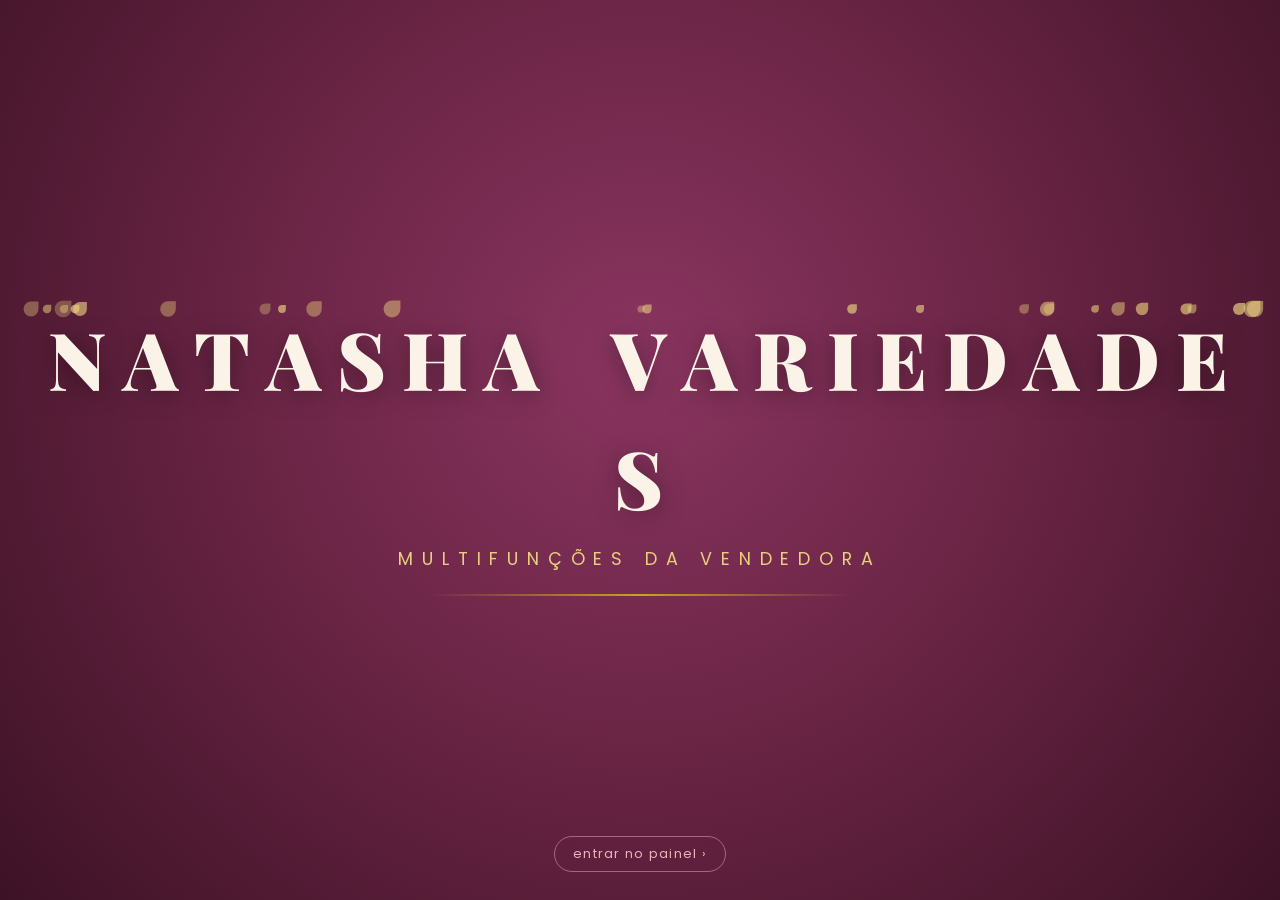
==== natasha-variedades.html @ 86f6860a "Add files via upload" ====
<!DOCTYPE html>
<html lang="pt-BR">
<head>
<meta charset="UTF-8">
<meta name="viewport" content="width=device-width, initial-scale=1.0">
<title>Natasha Variedades — Painel de Gestão</title>
<link rel="preconnect" href="https://fonts.googleapis.com">
<link href="https://fonts.googleapis.com/css2?family=Playfair+Display:ital,wght@0,500;0,700;0,900;1,600&family=Poppins:wght@300;400;500;600;700&display=swap" rel="stylesheet">
<style>
  :root{
    --wine:#6b2545;
    --wine-dark:#3d1226;
    --wine-light:#8a3560;
    --gold:#c9a227;
    --gold-light:#e8cf7d;
    --rose:#e8b4bc;
    --cream:#fbf3e7;
    --paper:#fffaf3;
    --text:#2b1620;
    --muted:#8a6b74;
    --success:#3f7d5c;
    --success-bg:#e4f2ea;
    --danger:#b23a48;
    --danger-bg:#fbe6e8;
    --radius:14px;
  }
  *{box-sizing:border-box;}
  html,body{margin:0;padding:0;}
  body{
    font-family:'Poppins',sans-serif;
    background:
      radial-gradient(circle at 15% 0%, rgba(201,162,39,0.08), transparent 40%),
      radial-gradient(circle at 100% 20%, rgba(107,37,69,0.06), transparent 45%),
      var(--cream);
    color:var(--text);
    min-height:100vh;
  }
  h1,h2,h3{font-family:'Playfair Display',serif;margin:0;}
  button{font-family:'Poppins',sans-serif;cursor:pointer;border:none;}
  input,select,textarea{font-family:'Poppins',sans-serif;}
  .hidden{display:none !important;}

  /* ---------- INTRO ---------- */
  #intro{
    position:fixed;inset:0;z-index:999;
    background:radial-gradient(circle at 50% 40%, var(--wine-light) 0%, var(--wine) 45%, var(--wine-dark) 100%);
    display:flex;align-items:center;justify-content:center;flex-direction:column;
    overflow:hidden;
  }
  #intro .petal{
    position:absolute;width:10px;height:10px;border-radius:50% 0 50% 50%;
    background:var(--gold-light);opacity:0.55;
    animation:fall linear infinite;
  }
  @keyframes fall{
    0%{transform:translateY(-10vh) rotate(0deg);opacity:0;}
    10%{opacity:.6;}
    100%{transform:translateY(110vh) rotate(300deg);opacity:0;}
  }
  .intro-title{
    display:flex;flex-wrap:wrap;justify-content:center;gap:.15em;
    font-family:'Playfair Display',serif;font-weight:900;
    font-size:clamp(2.2rem,7vw,5rem);color:var(--cream);
    letter-spacing:.05em;text-align:center;padding:0 1rem;
  }
  .intro-title span{
    display:inline-block;opacity:0;transform:translateY(30px) scale(.85);
    animation:letterIn .7s cubic-bezier(.2,.8,.2,1) forwards;
    text-shadow:0 4px 24px rgba(0,0,0,.35);
  }
  @keyframes letterIn{to{opacity:1;transform:translateY(0) scale(1);}}
  .intro-sub{
    font-size:clamp(.85rem,2vw,1.1rem);letter-spacing:.5em;color:var(--gold-light);
    margin-top:1rem;text-transform:uppercase;opacity:0;
    animation:fadeUp 1s ease forwards;animation-delay:1.6s;
  }
  @keyframes fadeUp{from{opacity:0;transform:translateY(10px);}to{opacity:1;transform:translateY(0);}}
  .intro-line{
    width:0;height:2px;background:linear-gradient(90deg,transparent,var(--gold),transparent);
    margin-top:1.4rem;animation:lineGrow 1.2s ease forwards;animation-delay:1.9s;
  }
  @keyframes lineGrow{to{width:min(70vw,420px);}}
  #intro.fade-out{animation:fadeOutIntro .8s ease forwards;}
  @keyframes fadeOutIntro{to{opacity:0;visibility:hidden;}}
  #intro-skip{
    position:absolute;bottom:28px;background:transparent;color:var(--rose);
    border:1px solid rgba(232,180,188,.5);padding:8px 18px;border-radius:30px;
    font-size:.8rem;letter-spacing:.1em;opacity:0;animation:fadeUp .6s ease forwards;animation-delay:2.4s;
  }
  #intro-skip:hover{background:rgba(255,255,255,.08);}

  /* ---------- APP SHELL ---------- */
  #app{opacity:0;transition:opacity .5s ease;}
  #app.show{opacity:1;}

  header.topbar{
    background:linear-gradient(120deg,var(--wine-dark),var(--wine));
    color:var(--cream);padding:18px 28px;display:flex;align-items:center;justify-content:space-between;
    flex-wrap:wrap;gap:12px;position:sticky;top:0;z-index:50;box-shadow:0 4px 18px rgba(61,18,38,.25);
  }
  .brand{font-family:'Playfair Display',serif;font-weight:700;font-size:1.35rem;letter-spacing:.04em;}
  .brand span{color:var(--gold-light);font-weight:900;}
  nav.tabs{display:flex;gap:8px;background:rgba(0,0,0,.15);padding:5px;border-radius:30px;}
  nav.tabs button{
    background:transparent;color:var(--rose);padding:8px 18px;border-radius:24px;
    font-size:.85rem;letter-spacing:.03em;transition:.25s;
  }
  nav.tabs button.active{background:var(--gold);color:var(--wine-dark);font-weight:600;}

  .banner{
    background:var(--danger-bg);color:var(--danger);border-bottom:1px solid #f0c2c7;
    padding:10px 28px;font-size:.85rem;display:flex;gap:10px;align-items:center;flex-wrap:wrap;
  }
  .banner b{font-weight:700;}
  .banner .tag{background:var(--danger);color:#fff;padding:2px 10px;border-radius:20px;font-size:.75rem;}

  main.view{display:none;padding:26px 28px 60px;max-width:1200px;margin:0 auto;}
  main.view.active{display:block;}

  .stats-row{display:grid;grid-template-columns:repeat(auto-fit,minmax(210px,1fr));gap:16px;margin-bottom:30px;}
  .stat-card{
    background:var(--paper);border-radius:var(--radius);padding:18px 20px;
    box-shadow:0 3px 14px rgba(107,37,69,.08);border:1px solid #f0e2ce;
    display:flex;flex-direction:column;justify-content:center;gap:6px;position:relative;
  }
  .stat-card.clickable{cursor:pointer;transition:.2s;}
  .stat-card.clickable:hover{transform:translateY(-2px);box-shadow:0 8px 22px rgba(107,37,69,.14);}
  .stat-card .label{font-size:.72rem;letter-spacing:.1em;text-transform:uppercase;color:var(--muted);}
  .stat-card .value{font-family:'Playfair Display',serif;font-size:1.6rem;font-weight:700;color:var(--wine);}
  .stat-card.action-card{align-items:center;justify-content:center;}
  .btn{
    background:var(--wine);color:#fff;padding:11px 20px;border-radius:30px;font-size:.85rem;
    font-weight:500;letter-spacing:.02em;transition:.2s;
  }
  .btn:hover{background:var(--wine-dark);}
  .btn.gold{background:var(--gold);color:var(--wine-dark);font-weight:600;}
  .btn.gold:hover{background:var(--gold-light);}
  .btn.outline{background:transparent;border:1px solid var(--wine);color:var(--wine);}
  .btn.outline:hover{background:var(--wine);color:#fff;}
  .btn.small{padding:6px 14px;font-size:.75rem;}
  .btn.danger{background:var(--danger);color:#fff;}
  .btn.danger:hover{background:#8f2933;}
  .btn.success{background:var(--success);color:#fff;}
  .btn:disabled{opacity:.45;cursor:not-allowed;}

  h2.section-title{font-size:1.3rem;color:var(--wine);margin:10px 0 16px;position:relative;padding-left:16px;}
  h2.section-title::before{content:"";position:absolute;left:0;top:4px;bottom:4px;width:4px;background:var(--gold);border-radius:4px;}

  .cat-grid{display:grid;grid-template-columns:repeat(auto-fill,minmax(160px,1fr));gap:16px;}
  .cat-card{
    background:var(--paper);border:1px solid #f0e2ce;border-radius:var(--radius);
    padding:22px 16px;text-align:center;cursor:pointer;transition:.2s;box-shadow:0 3px 10px rgba(107,37,69,.06);
  }
  .cat-card:hover{transform:translateY(-3px);box-shadow:0 10px 22px rgba(107,37,69,.15);border-color:var(--gold);}
  .cat-card .icon{font-size:2rem;margin-bottom:8px;}
  .cat-card .name{font-weight:600;color:var(--wine);}
  .cat-card .count{font-size:.75rem;color:var(--muted);margin-top:4px;}

  /* ---------- MODAL ---------- */
  .modal-overlay{
    position:fixed;inset:0;background:rgba(43,22,32,.55);backdrop-filter:blur(2px);
    display:flex;align-items:flex-start;justify-content:center;z-index:200;padding:40px 16px;overflow-y:auto;
  }
  .modal{
    background:var(--paper);border-radius:18px;width:100%;max-width:640px;
    box-shadow:0 20px 60px rgba(0,0,0,.3);animation:modalIn .25s ease;overflow:hidden;
  }
  @keyframes modalIn{from{opacity:0;transform:translateY(14px) scale(.98);}to{opacity:1;transform:translateY(0) scale(1);}}
  .modal-header{
    background:linear-gradient(120deg,var(--wine-dark),var(--wine));color:#fff;
    padding:16px 22px;display:flex;justify-content:space-between;align-items:center;
  }
  .modal-header h3{font-size:1.15rem;}
  .modal-header button{background:transparent;color:var(--rose);font-size:1.4rem;line-height:1;}
  .modal-body{padding:20px 22px;max-height:65vh;overflow-y:auto;}
  .modal-footer{padding:14px 22px;border-top:1px solid #f0e2ce;display:flex;justify-content:flex-end;gap:10px;flex-wrap:wrap;}

  .field{margin-bottom:14px;}
  .field label{display:block;font-size:.75rem;letter-spacing:.05em;text-transform:uppercase;color:var(--muted);margin-bottom:5px;}
  .field input,.field select,.field textarea{
    width:100%;padding:10px 12px;border:1px solid #e5d3bd;border-radius:9px;font-size:.9rem;background:#fff;color:var(--text);
  }
  .field input:focus,.field select:focus,.field textarea:focus{outline:2px solid var(--gold);border-color:var(--gold);}
  .field-row{display:grid;grid-template-columns:1fr 1fr;gap:12px;}

  .list-row{
    display:flex;justify-content:space-between;align-items:center;gap:10px;
    padding:12px 14px;border:1px solid #f0e2ce;border-radius:10px;margin-bottom:10px;background:#fff;
  }
  .list-row .info b{color:var(--wine);}
  .list-row .info .sub{font-size:.78rem;color:var(--muted);}
  .row-actions{display:flex;gap:6px;flex-shrink:0;}

  .empty-msg{color:var(--muted);font-size:.88rem;padding:18px 4px;text-align:center;font-style:italic;}

  .badge{display:inline-block;padding:2px 10px;border-radius:20px;font-size:.7rem;font-weight:600;letter-spacing:.03em;}
  .badge.due{background:var(--danger-bg);color:var(--danger);}
  .badge.ok{background:var(--success-bg);color:var(--success);}
  .badge.gold{background:#fbeec1;color:#8a6b16;}

  .toggle-group{display:flex;gap:8px;}
  .toggle-group button{
    flex:1;padding:10px;border-radius:9px;border:1px solid #e5d3bd;background:#fff;color:var(--muted);font-size:.85rem;
  }
  .toggle-group button.active{background:var(--wine);border-color:var(--wine);color:#fff;font-weight:600;}

  .breadcrumb{font-size:.78rem;color:var(--muted);margin-bottom:12px;}
  .breadcrumb b{color:var(--wine);}

  .cart-box{background:#fbf3e7;border:1px dashed var(--gold);border-radius:12px;padding:14px;margin-top:16px;}
  .cart-item{display:flex;justify-content:space-between;align-items:center;font-size:.85rem;padding:6px 0;border-bottom:1px solid #ecd9bc;}
  .cart-item:last-child{border-bottom:none;}
  .cart-total{display:flex;justify-content:space-between;font-weight:700;color:var(--wine);margin-top:8px;padding-top:8px;border-top:1px solid var(--gold);}

  .toast{
    position:fixed;bottom:24px;left:50%;transform:translateX(-50%) translateY(20px);
    background:var(--wine-dark);color:#fff;padding:12px 22px;border-radius:30px;font-size:.85rem;
    box-shadow:0 8px 24px rgba(0,0,0,.25);opacity:0;transition:.3s;z-index:400;pointer-events:none;
  }
  .toast.show{opacity:1;transform:translateX(-50%) translateY(0);}

  .analise-card{background:#fff;border:1px solid #f0e2ce;border-radius:12px;padding:14px 16px;margin-bottom:12px;}
  .analise-card .top{display:flex;justify-content:space-between;gap:10px;flex-wrap:wrap;align-items:center;}
  .analise-card .details{font-size:.8rem;color:var(--muted);margin-top:6px;line-height:1.6;}
  .analise-card select.status-select{width:auto;padding:6px 10px;font-size:.78rem;}

  @media(max-width:640px){
    header.topbar{padding:14px 16px;}
    main.view{padding:18px 14px 50px;}
    .field-row{grid-template-columns:1fr;}
  }
</style>
</head>
<body>

<!-- ================= INTRO ================= -->
<div id="intro">
  <div id="petals"></div>
  <div class="intro-title" id="intro-title"></div>
  <div class="intro-sub">Multifunções da Vendedora</div>
  <div class="intro-line"></div>
  <button id="intro-skip" onclick="skipIntro()">entrar no painel ›</button>
</div>

<!-- ================= APP ================= -->
<div id="app">
  <header class="topbar">
    <div class="brand">NATASHA <span>VARIEDADES</span></div>
    <nav class="tabs">
      <button class="tab active" data-view="loja" onclick="switchView('loja')">Loja</button>
      <button class="tab" data-view="analise" onclick="switchView('analise')">Análise MacTech</button>
    </nav>
  </header>

  <div id="banner-overdue" class="banner hidden"></div>

  <!-- ---------- VIEW LOJA ---------- -->
  <main id="view-loja" class="view active">
    <section class="stats-row">
      <div class="stat-card clickable" onclick="openHistoricoVendas()">
        <span class="label">Saldo em caixa</span>
        <span class="value" id="saldo-value">R$ 0,00</span>
        <button class="btn small gold" style="align-self:flex-start;margin-top:4px;" onclick="event.stopPropagation();openRetirada()">Retirar</button>
      </div>
      <div class="stat-card clickable" onclick="openReceberModal()">
        <span class="label">Valor a receber (a prazo)</span>
        <span class="value" id="receber-value">R$ 0,00</span>
      </div>
      <div class="stat-card action-card">
        <button class="btn gold" onclick="openNovaVenda()">＋ Nova Venda</button>
      </div>
      <div class="stat-card action-card">
        <button class="btn outline" onclick="openClientsWallet()">🗂 Carteira de Clientes</button>
      </div>
    </section>

    <h2 class="section-title">Mercadorias por categoria</h2>
    <div class="cat-grid" id="cat-grid"></div>
  </main>

  <!-- ---------- VIEW ANALISE ---------- -->
  <main id="view-analise" class="view">
    <section class="stats-row">
      <div class="stat-card clickable" onclick="openComissaoHistorico()">
        <span class="label">Comissão MacTech</span>
        <span class="value" id="comissao-value">R$ 0,00</span>
      </div>
      <div class="stat-card action-card">
        <button class="btn gold" onclick="openAnaliseForm()">＋ Cadastrar Cliente p/ Análise</button>
      </div>
      <div class="stat-card action-card">
        <button class="btn outline" onclick="retirarComissao()">Retirar Comissão</button>
      </div>
    </section>

    <h2 class="section-title">Em análise</h2>
    <div id="lista-analise"></div>

    <h2 class="section-title">Aprovados</h2>
    <div id="lista-aprovados"></div>

    <h2 class="section-title">Reprovados</h2>
    <div id="lista-reprovados"></div>
  </main>
</div>

<!-- ================= MODAL ================= -->
<div class="modal-overlay hidden" id="modal-overlay">
  <div class="modal">
    <div class="modal-header">
      <h3 id="modal-title">Título</h3>
      <button onclick="closeModal()">&times;</button>
    </div>
    <div class="modal-body" id="modal-body"></div>
    <div class="modal-footer" id="modal-footer"></div>
  </div>
</div>

<div class="toast" id="toast"></div>

<script>
/* =========================================================
   NATASHA VARIEDADES — painel de gestão (arquivo único)
   Persistência: window.storage (com fallback em memória)
   ========================================================= */

const CATEGORIES = [
  {key:'lingerie', label:'Lingerie', icon:'🎀'},
  {key:'roupas', label:'Roupas', icon:'👗'},
  {key:'biscoito', label:'Biscoitos', icon:'🍪'},
  {key:'doce', label:'Doces', icon:'🍬'},
  {key:'perfumes', label:'Perfumes', icon:'🌸'},
  {key:'maquiagens', label:'Maquiagens', icon:'💄'},
  {key:'variedade', label:'Variedades', icon:'🛍️'}
];

let state = {
  products: {lingerie:[],roupas:[],biscoito:[],doce:[],perfumes:[],maquiagens:[],variedade:[]},
  clients: [],
  sales: [],
  saldo: 0,
  analiseClients: [],
  comissao: {total:0, history:[]}
};

let storageOK = true;

function uid(){ return 'id'+Date.now().toString(36)+Math.random().toString(36).slice(2,8); }
function esc(s){ return (s===undefined||s===null?'':String(s)).replace(/&/g,'&amp;').replace(/"/g,'&quot;').replace(/'/g,'&#39;').replace(/</g,'&lt;').replace(/>/g,'&gt;'); }
function fmtMoney(n){ return (Number(n)||0).toLocaleString('pt-BR',{style:'currency',currency:'BRL'}); }
function fmtDate(d){ if(!d) return '—'; const dt = new Date(d+'T00:00:00'); if(isNaN(dt)) { const dt2=new Date(d); return isNaN(dt2)?'—':dt2.toLocaleDateString('pt-BR'); } return dt.toLocaleDateString('pt-BR'); }
function todayISO(){ return new Date().toISOString().slice(0,10); }
function daysBetween(a,b){ return Math.floor((b-a)/86400000); }

function showToast(msg){
  const t = document.getElementById('toast');
  t.textContent = msg;
  t.classList.add('show');
  setTimeout(()=>t.classList.remove('show'), 2400);
}

/* ---------- storage ---------- */
async function loadState(){
  const keys = ['products','clients','sales','saldo','analiseClients','comissao'];
  for(const k of keys){
    try{
      const r = await window.storage.get(k, false);
      if(r && r.value !== undefined){
        state[k] = JSON.parse(r.value);
      }
    }catch(e){ /* chave ainda não existe ou storage indisponível — mantém padrão */ }
  }
}
async function persist(key){
  try{
    const r = await window.storage.set(key, JSON.stringify(state[key]), false);
    if(!r) storageOK = false;
  }catch(e){
    storageOK = false;
  }
}

/* ---------- modal helpers ---------- */
function openModal(title, bodyHtml, footerHtml){
  document.getElementById('modal-title').textContent = title;
  document.getElementById('modal-body').innerHTML = bodyHtml;
  document.getElementById('modal-footer').innerHTML = footerHtml || '';
  document.getElementById('modal-overlay').classList.remove('hidden');
}
function closeModal(){
  document.getElementById('modal-overlay').classList.add('hidden');
}
document.getElementById('modal-overlay').addEventListener('click', e=>{
  if(e.target.id === 'modal-overlay') closeModal();
});

/* ---------- view switch ---------- */
function switchView(view){
  document.querySelectorAll('main.view').forEach(v=>v.classList.remove('active'));
  document.getElementById('view-'+view).classList.add('active');
  document.querySelectorAll('nav.tabs button').forEach(b=>b.classList.toggle('active', b.dataset.view===view));
}

/* =========================================================
   RENDER — TOP BAR / ALERTAS
   ========================================================= */
function renderTopBar(){
  document.getElementById('saldo-value').textContent = fmtMoney(state.saldo);

  let receber = 0;
  state.clients.forEach(c=> (c.purchases||[]).forEach(p=>{
    if(p.type==='prazo' && !p.paid) receber += p.total;
  }));
  document.getElementById('receber-value').textContent = fmtMoney(receber);

  document.getElementById('comissao-value').textContent = fmtMoney(state.comissao.total);

  renderOverdueBanner();
}

function renderOverdueBanner(){
  const banner = document.getElementById('banner-overdue');
  const today = new Date(todayISO()+'T00:00:00');
  const overdue = [];
  state.clients.forEach(c=>{
    (c.purchases||[]).forEach(p=>{
      if(p.type==='prazo' && !p.paid && p.dueDate){
        const due = new Date(p.dueDate+'T00:00:00');
        if(due < today){
          overdue.push({name:c.nome, days: daysBetween(due, today)});
        }
      }
    });
  });
  if(overdue.length===0){
    banner.classList.add('hidden');
    banner.innerHTML='';
    return;
  }
  banner.classList.remove('hidden');
  banner.innerHTML = '⚠️ <b>Pagamentos vencidos:</b> ' + overdue.map(o=>
    `${esc(o.name)} <span class="tag">${o.days} dia${o.days===1?'':'s'} em atraso</span>`
  ).join(' &nbsp;|&nbsp; ');
}

/* =========================================================
   CATEGORIAS / MERCADORIAS
   ========================================================= */
function renderCategoryGrid(){
  const grid = document.getElementById('cat-grid');
  grid.innerHTML = CATEGORIES.map(c=>{
    const count = (state.products[c.key]||[]).length;
    return `<div class="cat-card" onclick="openCategoryManage('${c.key}')">
      <div class="icon">${c.icon}</div>
      <div class="name">${c.label}</div>
      <div class="count">${count} item${count===1?'':'s'}</div>
    </div>`;
  }).join('');
}

function openCategoryManage(catKey){
  renderCategoryModal(catKey);
}

function renderCategoryModal(catKey){
  const cat = CATEGORIES.find(c=>c.key===catKey);
  const items = state.products[catKey]||[];
  let body = `<button class="btn gold" style="margin-bottom:14px;" onclick="renderProductForm('${catKey}')">＋ Novo produto</button>`;
  if(items.length===0){
    body += `<div class="empty-msg">Nenhum produto cadastrado em ${esc(cat.label)} ainda.</div>`;
  } else {
    body += items.map(p=>`
      <div class="list-row">
        <div class="info">
          <b>${esc(p.nome)}</b>
          <div class="sub">${esc(p.descricao||'')}</div>
          <div class="sub">À vista: ${fmtMoney(p.vista)} &nbsp;•&nbsp; A prazo: ${fmtMoney(p.prazo)}</div>
        </div>
        <div class="row-actions">
          <button class="btn small outline" onclick="renderProductForm('${catKey}','${p.id}')">Editar</button>
          <button class="btn small danger" onclick="removeProduct('${catKey}','${p.id}')">Remover</button>
        </div>
      </div>`).join('');
  }
  openModal(cat.icon+' '+cat.label, body, `<button class="btn outline" onclick="closeModal()">Fechar</button>`);
}

function renderProductForm(catKey, productId){
  const cat = CATEGORIES.find(c=>c.key===catKey);
  const existing = productId ? (state.products[catKey]||[]).find(p=>p.id===productId) : null;
  const body = `
    <div class="field"><label>Nome do produto</label>
      <input id="pf-nome" value="${existing?esc(existing.nome):''}" placeholder="Ex: Sutiã renda modelo Bella"></div>
    <div class="field"><label>Descrição</label>
      <textarea id="pf-desc" rows="2" placeholder="Detalhes, cor, tamanho...">${existing?esc(existing.descricao):''}</textarea></div>
    <div class="field-row">
      <div class="field"><label>Valor à vista (R$)</label>
        <input id="pf-vista" type="number" step="0.01" min="0" value="${existing?existing.vista:''}"></div>
      <div class="field"><label>Valor a prazo (R$)</label>
        <input id="pf-prazo" type="number" step="0.01" min="0" value="${existing?existing.prazo:''}"></div>
    </div>`;
  const footer = `
    <button class="btn outline" onclick="renderCategoryModal('${catKey}')">Voltar</button>
    <button class="btn gold" onclick="saveProduct('${catKey}'${existing?`,'${existing.id}'`:''})">Salvar</button>`;
  openModal((existing?'Editar':'Novo')+' produto — '+cat.label, body, footer);
}

function saveProduct(catKey, productId){
  const nome = document.getElementById('pf-nome').value.trim();
  const descricao = document.getElementById('pf-desc').value.trim();
  const vista = parseFloat(document.getElementById('pf-vista').value) || 0;
  const prazo = parseFloat(document.getElementById('pf-prazo').value) || 0;
  if(!nome){ showToast('Informe o nome do produto.'); return; }
  if(!state.products[catKey]) state.products[catKey] = [];
  if(productId){
    const p = state.products[catKey].find(p=>p.id===productId);
    Object.assign(p, {nome,descricao,vista,prazo});
  } else {
    state.products[catKey].push({id:uid(), nome, descricao, vista, prazo});
  }
  persist('products');
  renderCategoryGrid();
  renderCategoryModal(catKey);
  showToast('Produto salvo.');
}

function removeProduct(catKey, productId){
  if(!confirm('Remover este produto?')) return;
  state.products[catKey] = (state.products[catKey]||[]).filter(p=>p.id!==productId);
  persist('products');
  renderCategoryGrid();
  renderCategoryModal(catKey);
  showToast('Produto removido.');
}

/* =========================================================
   CARTEIRA DE CLIENTES
   ========================================================= */
function clientDevendo(c){
  return (c.purchases||[]).some(p=>p.type==='prazo' && !p.paid);
}

function openClientsWallet(){
  renderClientsWalletModal();
}

function renderClientsWalletModal(){
  const devendo = state.clients.filter(clientDevendo);
  const emDia = state.clients.filter(c=>!clientDevendo(c));

  const rowHtml = c => `
    <div class="list-row">
      <div class="info" style="cursor:pointer" onclick="openClientDetail('${c.id}')">
        <b>${esc(c.nome)}</b>
        <div class="sub">${esc(c.telefone||'')}</div>
      </div>
      <div class="row-actions">
        ${clientDevendo(c)?'<span class="badge due">Deve</span>':'<span class="badge ok">Em dia</span>'}
        <button class="btn small outline" onclick="renderClientForm('${c.id}')">Editar</button>
      </div>
    </div>`;

  const body = `
    <button class="btn gold" style="margin-bottom:16px;" onclick="renderClientForm()">＋ Cadastrar cliente</button>
    <h3 style="font-size:1rem;color:var(--danger);margin-bottom:8px;">Clientes que devem (${devendo.length})</h3>
    ${devendo.length? devendo.map(rowHtml).join('') : '<div class="empty-msg">Nenhum cliente devendo.</div>'}
    <h3 style="font-size:1rem;color:var(--success);margin:18px 0 8px;">Clientes em dia (${emDia.length})</h3>
    ${emDia.length? emDia.map(rowHtml).join('') : '<div class="empty-msg">Nenhum cliente cadastrado.</div>'}
  `;
  openModal('🗂 Carteira de Clientes', body, `<button class="btn outline" onclick="closeModal()">Fechar</button>`);
}

function renderClientForm(clientId){
  const existing = clientId ? state.clients.find(c=>c.id===clientId) : null;
  const body = `
    <div class="field"><label>Nome</label><input id="cf-nome" value="${existing?esc(existing.nome):''}"></div>
    <div class="field"><label>CPF</label><input id="cf-cpf" value="${existing?esc(existing.cpf):''}"></div>
    <div class="field"><label>Endereço</label><input id="cf-end" value="${existing?esc(existing.endereco):''}"></div>
    <div class="field"><label>Telefone de contato</label><input id="cf-tel" value="${existing?esc(existing.telefone):''}"></div>
  `;
  const footer = `
    <button class="btn outline" onclick="renderClientsWalletModal()">Voltar</button>
    <button class="btn gold" onclick="saveClient(${existing?`'${existing.id}'`:'null'})">Salvar</button>`;
  openModal((existing?'Editar':'Cadastrar')+' cliente', body, footer);
}

function saveClient(clientId){
  const nome = document.getElementById('cf-nome').value.trim();
  const cpf = document.getElementById('cf-cpf').value.trim();
  const endereco = document.getElementById('cf-end').value.trim();
  const telefone = document.getElementById('cf-tel').value.trim();
  if(!nome){ showToast('Informe o nome do cliente.'); return; }
  if(clientId){
    const c = state.clients.find(c=>c.id===clientId);
    Object.assign(c, {nome,cpf,endereco,telefone});
  } else {
    state.clients.push({id:uid(), nome, cpf, endereco, telefone, purchases:[]});
  }
  persist('clients');
  renderClientsWalletModal();
  showToast('Cliente salvo.');
}

function openClientDetail(clientId){
  const c = state.clients.find(c=>c.id===clientId);
  if(!c) return;
  const purchases = (c.purchases||[]).slice().sort((a,b)=> new Date(b.date)-new Date(a.date));
  const body = `
    <div class="field"><b>CPF:</b> ${esc(c.cpf||'—')}</div>
    <div class="field"><b>Endereço:</b> ${esc(c.endereco||'—')}</div>
    <div class="field"><b>Telefone:</b> ${esc(c.telefone||'—')}</div>
    <h3 style="font-size:1rem;color:var(--wine);margin:16px 0 8px;">Histórico de compras</h3>
    ${purchases.length? purchases.map(p=>`
      <div class="list-row" style="align-items:flex-start;">
        <div class="info">
          <b>${fmtDate(p.date.slice(0,10))} — ${fmtMoney(p.total)}</b>
          <div class="sub">${p.items.map(i=>esc(i.nome)+' x'+i.qty).join(', ')}</div>
          <div class="sub">${p.type==='vista' ? 'Pagamento à vista' : 'A prazo — vencimento '+fmtDate(p.dueDate)}</div>
        </div>
        <div class="row-actions">
          ${p.type==='prazo' ? (p.paid
            ? '<span class="badge ok">Paga</span>'
            : `<span class="badge due">Deve</span><button class="btn small success" onclick="marcarPurchasePaga('${c.id}','${p.id}')">Conta paga</button>`)
            : '<span class="badge ok">À vista</span>'}
        </div>
      </div>`).join('') : '<div class="empty-msg">Nenhuma compra registrada.</div>'}
  `;
  openModal('Cliente: '+c.nome, body, `<button class="btn outline" onclick="renderClientsWalletModal()">Voltar</button>`);
}

function marcarPurchasePaga(clientId, purchaseId){
  const c = state.clients.find(c=>c.id===clientId);
  const p = c.purchases.find(p=>p.id===purchaseId);
  p.paid = true;
  persist('clients');
  renderTopBar();
  openClientDetail(clientId);
  showToast('Pagamento confirmado — cliente removido da lista de devedores (se não houver outras pendências).');
}

/* =========================================================
   NOVA VENDA
   ========================================================= */
let saleFlow = {clientId:null, category:null, cart:[], paymentType:'vista', dueDate:null};

function openNovaVenda(){
  saleFlow = {clientId:null, category:null, cart:[], paymentType:'vista', dueDate:null};
  renderSaleStepClient();
}

function renderSaleStepClient(){
  if(state.clients.length===0){
    openModal('Nova Venda', `<div class="empty-msg">Nenhum cliente cadastrado. Cadastre um cliente antes de iniciar a venda.</div>`,
      `<button class="btn gold" onclick="renderClientForm()">＋ Cadastrar cliente</button>`);
    return;
  }
  const body = `
    <div class="breadcrumb"><b>Passo 1 de 3</b> — selecione o cliente</div>
    ${state.clients.map(c=>`
      <div class="list-row" style="cursor:pointer" onclick="selectClientForSale('${c.id}')">
        <div class="info"><b>${esc(c.nome)}</b><div class="sub">${esc(c.telefone||'')}</div></div>
        <div class="row-actions">${clientDevendo(c)?'<span class="badge due">Deve</span>':'<span class="badge ok">Em dia</span>'}</div>
      </div>`).join('')}
  `;
  openModal('Nova Venda', body, `<button class="btn outline" onclick="closeModal()">Cancelar</button>`);
}

function selectClientForSale(clientId){
  saleFlow.clientId = clientId;
  renderSaleStepCategory();
}

function renderSaleStepCategory(){
  const client = state.clients.find(c=>c.id===saleFlow.clientId);
  const body = `
    <div class="breadcrumb">Passo 2 de 3 — cliente: <b>${esc(client.nome)}</b></div>
    <div class="cat-grid">
      ${CATEGORIES.map(c=>`
        <div class="cat-card" onclick="selectCategoryForSale('${c.key}')">
          <div class="icon">${c.icon}</div>
          <div class="name">${c.label}</div>
          <div class="count">${(state.products[c.key]||[]).length} itens</div>
        </div>`).join('')}
    </div>
    ${saleFlow.cart.length? renderCartBoxHtml() : ''}
  `;
  const footer = `
    <button class="btn outline" onclick="renderSaleStepClient()">Trocar cliente</button>
    ${saleFlow.cart.length? `<button class="btn danger" onclick="clearCart(true)">Esvaziar carrinho</button>
    <button class="btn gold" onclick="renderCheckoutStep()">Ir para o carrinho (${saleFlow.cart.length})</button>` : ''}
  `;
  openModal('Nova Venda', body, footer);
}

function selectCategoryForSale(catKey){
  saleFlow.category = catKey;
  renderSaleStepProducts();
}

function renderSaleStepProducts(){
  const cat = CATEGORIES.find(c=>c.key===saleFlow.category);
  const client = state.clients.find(c=>c.id===saleFlow.clientId);
  const items = state.products[saleFlow.category]||[];
  const body = `
    <div class="breadcrumb">Passo 3 de 3 — cliente: <b>${esc(client.nome)}</b> • categoria: <b>${cat.label}</b></div>
    ${items.length? items.map(p=>`
      <div class="list-row">
        <div class="info">
          <b>${esc(p.nome)}</b>
          <div class="sub">${esc(p.descricao||'')}</div>
          <div class="sub">À vista: ${fmtMoney(p.vista)} • A prazo: ${fmtMoney(p.prazo)}</div>
        </div>
        <div class="row-actions">
          <button class="btn small gold" onclick="addToCart('${p.id}')">＋ Carrinho</button>
        </div>
      </div>`).join('') : '<div class="empty-msg">Nenhum produto nesta categoria.</div>'}
    ${renderCartBoxHtml()}
  `;
  const footer = `
    <button class="btn outline" onclick="renderSaleStepCategory()">Categorias</button>
    <button class="btn danger" onclick="clearCart()">Esvaziar carrinho</button>
    <button class="btn gold" onclick="renderCheckoutStep()" ${saleFlow.cart.length?'':'disabled'}>Finalizar (${saleFlow.cart.length})</button>
  `;
  openModal('Nova Venda', body, footer);
}

function renderCartBoxHtml(){
  if(saleFlow.cart.length===0) return '';
  const total = saleFlow.cart.reduce((s,i)=> s + (saleFlow.paymentType==='vista'?i.vista:i.prazo)*i.qty, 0);
  return `
    <div class="cart-box">
      <b style="color:var(--wine);">Carrinho</b>
      ${saleFlow.cart.map(i=>`
        <div class="cart-item">
          <span>${esc(i.nome)} x${i.qty}</span>
          <span>${fmtMoney((saleFlow.paymentType==='vista'?i.vista:i.prazo)*i.qty)}
            <button class="btn small danger" style="margin-left:8px;" onclick="removeFromCart('${i.cartId}')">×</button>
          </span>
        </div>`).join('')}
      <div class="cart-total"><span>Total</span><span>${fmtMoney(total)}</span></div>
    </div>`;
}

function addToCart(productId){
  const p = (state.products[saleFlow.category]||[]).find(p=>p.id===productId);
  if(!p) return;
  const existing = saleFlow.cart.find(i=>i.productId===productId);
  if(existing) existing.qty += 1;
  else saleFlow.cart.push({cartId:uid(), productId, nome:p.nome, vista:p.vista, prazo:p.prazo, qty:1});
  renderSaleStepProducts();
}

function removeFromCart(cartId){
  saleFlow.cart = saleFlow.cart.filter(i=>i.cartId!==cartId);
  if(document.getElementById('modal-title').textContent.includes('Venda') && saleFlow.category){
    if(saleFlow.cart.length===0 && document.querySelectorAll('.toggle-group').length){ renderSaleStepProducts(); return; }
  }
  // re-render whichever step is showing the cart
  if(document.getElementById('modal-body').innerHTML.includes('toggle-group')) renderCheckoutStep();
  else renderSaleStepProducts();
}

function clearCart(fromCategoryStep){
  saleFlow.cart = [];
  if(fromCategoryStep) renderSaleStepCategory();
  else renderSaleStepProducts();
}

function renderCheckoutStep(){
  if(saleFlow.cart.length===0){ showToast('Carrinho vazio.'); return; }
  const client = state.clients.find(c=>c.id===saleFlow.clientId);
  const body = `
    <div class="breadcrumb">Finalizar venda — cliente: <b>${esc(client.nome)}</b></div>
    <div class="field">
      <label>Forma de pagamento</label>
      <div class="toggle-group">
        <button class="${saleFlow.paymentType==='vista'?'active':''}" onclick="setPaymentType('vista')">À vista</button>
        <button class="${saleFlow.paymentType==='prazo'?'active':''}" onclick="setPaymentType('prazo')">A prazo</button>
      </div>
    </div>
    ${saleFlow.paymentType==='prazo' ? `
      <div class="field"><label>Data de vencimento</label>
        <input type="date" id="sale-duedate" value="${saleFlow.dueDate||''}" min="${todayISO()}"></div>
    ` : ''}
    ${renderCartBoxHtml()}
  `;
  const footer = `
    <button class="btn outline" onclick="renderSaleStepProducts()">Voltar</button>
    <button class="btn gold" onclick="finalizarCompra()">Finalizar compra</button>
  `;
  openModal('Nova Venda — Carrinho', body, footer);
}

function setPaymentType(type){
  saleFlow.paymentType = type;
  renderCheckoutStep();
}

function finalizarCompra(){
  if(saleFlow.cart.length===0){ showToast('Carrinho vazio.'); return; }
  let dueDate = null;
  if(saleFlow.paymentType==='prazo'){
    dueDate = document.getElementById('sale-duedate').value;
    if(!dueDate){ showToast('Informe a data de vencimento.'); return; }
  }
  const total = saleFlow.cart.reduce((s,i)=> s + (saleFlow.paymentType==='vista'?i.vista:i.prazo)*i.qty, 0);
  const client = state.clients.find(c=>c.id===saleFlow.clientId);
  const purchase = {
    id: uid(),
    date: new Date().toISOString(),
    items: saleFlow.cart.map(i=>({nome:i.nome, qty:i.qty, preco: saleFlow.paymentType==='vista'?i.vista:i.prazo})),
    total,
    type: saleFlow.paymentType,
    dueDate: saleFlow.paymentType==='prazo' ? dueDate : null,
    paid: saleFlow.paymentType==='vista'
  };
  client.purchases = client.purchases || [];
  client.purchases.push(purchase);
  persist('clients');

  state.sales.push({
    id: uid(), date: purchase.date, clientId: client.id, clientName: client.nome,
    items: purchase.items, total, type: saleFlow.paymentType
  });
  persist('sales');

  if(saleFlow.paymentType==='vista'){
    state.saldo += total;
    persist('saldo');
  }

  renderTopBar();
  closeModal();
  showToast('Venda finalizada — '+fmtMoney(total)+(saleFlow.paymentType==='vista'?' adicionados ao saldo.':' registrados a prazo.'));
  saleFlow = {clientId:null, category:null, cart:[], paymentType:'vista', dueDate:null};
}

/* =========================================================
   SALDO — HISTÓRICO / RETIRADA / A RECEBER
   ========================================================= */
function openHistoricoVendas(){
  const sales = state.sales.slice().sort((a,b)=> new Date(b.date)-new Date(a.date));
  const body = sales.length ? sales.map(s=>`
    <div class="list-row">
      <div class="info">
        <b>${esc(s.clientName)} — ${fmtMoney(s.total)}</b>
        <div class="sub">${new Date(s.date).toLocaleString('pt-BR')}</div>
        <div class="sub">${s.items.map(i=>esc(i.nome)+' x'+i.qty).join(', ')}</div>
      </div>
      <span class="badge ${s.type==='vista'?'ok':'due'}">${s.type==='vista'?'À vista':'A prazo'}</span>
    </div>`).join('') : '<div class="empty-msg">Nenhuma venda registrada ainda.</div>';
  openModal('📈 Histórico de vendas', body, `<button class="btn outline" onclick="closeModal()">Fechar</button>`);
}

function openRetirada(){
  const body = `
    <div class="field"><label>Valor a retirar (R$)</label>
      <input type="number" id="retirada-valor" min="0" step="0.01" max="${state.saldo}"></div>
    <div class="sub" style="color:var(--muted);font-size:.8rem;">Saldo atual: ${fmtMoney(state.saldo)}</div>
  `;
  const footer = `
    <button class="btn outline" onclick="closeModal()">Cancelar</button>
    <button class="btn gold" onclick="confirmarRetirada()">Confirmar retirada</button>`;
  openModal('Retirada de saldo', body, footer);
}

function confirmarRetirada(){
  const valor = parseFloat(document.getElementById('retirada-valor').value);
  if(!valor || valor<=0){ showToast('Informe um valor válido.'); return; }
  if(valor > state.saldo){ showToast('Valor maior que o saldo disponível.'); return; }
  state.saldo -= valor;
  persist('saldo');
  renderTopBar();
  closeModal();
  showToast('Retirada de '+fmtMoney(valor)+' realizada.');
}

function openReceberModal(){
  const devedores = state.clients
    .map(c=>({c, pend: (c.purchases||[]).filter(p=>p.type==='prazo' && !p.paid)}))
    .filter(x=>x.pend.length>0);
  const total = devedores.reduce((s,x)=> s + x.pend.reduce((s2,p)=>s2+p.total,0), 0);
  const body = `
    <div class="field"><b>Total a receber:</b> ${fmtMoney(total)}</div>
    ${devedores.length? devedores.map(x=>`
      <div class="list-row" style="cursor:pointer;align-items:flex-start;" onclick="openClientDetail('${x.c.id}')">
        <div class="info">
          <b>${esc(x.c.nome)}</b>
          ${x.pend.map(p=>`<div class="sub">${fmtMoney(p.total)} — vencimento ${fmtDate(p.dueDate)}</div>`).join('')}
        </div>
        <span class="badge due">Deve</span>
      </div>`).join('') : '<div class="empty-msg">Nenhum valor a receber no momento.</div>'}
  `;
  openModal('💰 Valores a receber', body, `<button class="btn outline" onclick="closeModal()">Fechar</button>`);
}

/* =========================================================
   ANÁLISE MACTECH — cadastro de crédito
   ========================================================= */
function openAnaliseForm(clientId){
  const existing = clientId ? state.analiseClients.find(c=>c.id===clientId) : null;
  const body = `
    <div class="field"><label>Nome</label><input id="af-nome" value="${existing?esc(existing.nome):''}"></div>
    <div class="field-row">
      <div class="field"><label>Data de nascimento</label><input type="date" id="af-nasc" value="${existing?existing.nascimento:''}"></div>
      <div class="field"><label>CPF</label><input id="af-cpf" value="${existing?esc(existing.cpf):''}"></div>
    </div>
    <div class="field-row">
      <div class="field"><label>Estado civil</label>
        <select id="af-estado">
          ${['Solteiro(a)','Casado(a)','Divorciado(a)','Viúvo(a)','União estável'].map(o=>
            `<option ${existing&&existing.estadoCivil===o?'selected':''}>${o}</option>`).join('')}
        </select>
      </div>
      <div class="field"><label>Telefone</label><input id="af-tel" value="${existing?esc(existing.telefone):''}"></div>
    </div>
    <div class="field"><label>Endereço</label><input id="af-end" value="${existing?esc(existing.endereco):''}"></div>
    <div class="field"><label>E-mail</label><input type="email" id="af-email" value="${existing?esc(existing.email):''}"></div>
    <div class="field"><label>Modalidade</label>
      <select id="af-modalidade">
        ${['CLT','INSS','Bolsa Família','FGTS'].map(o=>
          `<option ${existing&&existing.modalidade===o?'selected':''}>${o}</option>`).join('')}
      </select>
    </div>
  `;
  const footer = `
    <button class="btn outline" onclick="closeModal()">Cancelar</button>
    <button class="btn gold" onclick="saveAnaliseClient(${existing?`'${existing.id}'`:'null'})">Salvar</button>`;
  openModal((existing?'Editar':'Cadastrar')+' cliente para análise', body, footer);
}

function saveAnaliseClient(clientId){
  const data = {
    nome: document.getElementById('af-nome').value.trim(),
    nascimento: document.getElementById('af-nasc').value,
    cpf: document.getElementById('af-cpf').value.trim(),
    estadoCivil: document.getElementById('af-estado').value,
    telefone: document.getElementById('af-tel').value.trim(),
    endereco: document.getElementById('af-end').value.trim(),
    email: document.getElementById('af-email').value.trim(),
    modalidade: document.getElementById('af-modalidade').value
  };
  if(!data.nome){ showToast('Informe o nome do cliente.'); return; }
  if(clientId){
    const c = state.analiseClients.find(c=>c.id===clientId);
    Object.assign(c, data);
  } else {
    state.analiseClients.push({id:uid(), ...data, status:'Em Análise', vendaRealizada:false, comissaoValor:0});
  }
  persist('analiseClients');
  closeModal();
  renderAnaliseLists();
  showToast('Cliente salvo para análise.');
}

function updateAnaliseStatus(clientId, status){
  const c = state.analiseClients.find(c=>c.id===clientId);
  c.status = status;
  persist('analiseClients');
  renderAnaliseLists();
}

function removeAnaliseClient(clientId){
  if(!confirm('Remover este cliente da análise?')) return;
  state.analiseClients = state.analiseClients.filter(c=>c.id!==clientId);
  persist('analiseClients');
  renderAnaliseLists();
  showToast('Cliente removido.');
}

function renderAnaliseCard(c){
  return `
    <div class="analise-card">
      <div class="top">
        <b style="color:var(--wine);">${esc(c.nome)}</b>
        <div style="display:flex;gap:8px;align-items:center;">
          <select class="status-select" onchange="updateAnaliseStatus('${c.id}', this.value)">
            ${['Em Análise','Aprovado','Reprovado'].map(s=>`<option ${c.status===s?'selected':''}>${s}</option>`).join('')}
          </select>
          <button class="btn small outline" onclick="openAnaliseForm('${c.id}')">Editar</button>
          <button class="btn small danger" onclick="removeAnaliseClient('${c.id}')">Remover</button>
        </div>
      </div>
      <div class="details">
        CPF: ${esc(c.cpf||'—')} • Nasc.: ${fmtDate(c.nascimento)} • ${esc(c.estadoCivil||'—')}<br>
        ${esc(c.telefone||'—')} • ${esc(c.email||'—')}<br>
        Endereço: ${esc(c.endereco||'—')}<br>
        Modalidade: <span class="badge gold">${esc(c.modalidade)}</span>
      </div>
      ${c.status==='Aprovado' ? (
        c.vendaRealizada
          ? `<div style="margin-top:10px;"><span class="badge ok">Venda registrada — comissão ${fmtMoney(c.comissaoValor)}</span></div>`
          : `<button class="btn small gold" style="margin-top:10px;" onclick="openComissaoForm('${c.id}')">Venda realizada</button>`
      ) : ''}
    </div>`;
}

function renderAnaliseLists(){
  const emAnalise = state.analiseClients.filter(c=>c.status==='Em Análise');
  const aprovados = state.analiseClients.filter(c=>c.status==='Aprovado');
  const reprovados = state.analiseClients.filter(c=>c.status==='Reprovado');

  document.getElementById('lista-analise').innerHTML = emAnalise.length
    ? emAnalise.map(renderAnaliseCard).join('') : '<div class="empty-msg">Nenhum cliente em análise.</div>';
  document.getElementById('lista-aprovados').innerHTML = aprovados.length
    ? aprovados.map(renderAnaliseCard).join('') : '<div class="empty-msg">Nenhum cliente aprovado ainda.</div>';
  document.getElementById('lista-reprovados').innerHTML = reprovados.length
    ? reprovados.map(renderAnaliseCard).join('') : '<div class="empty-msg">Nenhum cliente reprovado.</div>';
}

function openComissaoForm(clientId){
  const c = state.analiseClients.find(c=>c.id===clientId);
  const body = `
    <div class="field"><b>Cliente:</b> ${esc(c.nome)}</div>
    <div class="field"><label>Valor da comissão a receber (R$)</label>
      <input type="number" id="com-valor" min="0" step="0.01"></div>
  `;
  const footer = `
    <button class="btn outline" onclick="closeModal()">Cancelar</button>
    <button class="btn gold" onclick="confirmarComissao('${clientId}')">Registrar venda</button>`;
  openModal('Registrar venda realizada', body, footer);
}

function confirmarComissao(clientId){
  const valor = parseFloat(document.getElementById('com-valor').value);
  if(!valor || valor<=0){ showToast('Informe um valor válido.'); return; }
  const c = state.analiseClients.find(c=>c.id===clientId);
  c.vendaRealizada = true;
  c.comissaoValor = valor;
  persist('analiseClients');

  state.comissao.total += valor;
  state.comissao.history.push({id:uid(), clienteNome:c.nome, valor, date:new Date().toISOString()});
  persist('comissao');

  renderTopBar();
  closeModal();
  renderAnaliseLists();
  showToast('Venda registrada — comissão de '+fmtMoney(valor)+' adicionada.');
}

function openComissaoHistorico(){
  const hist = state.comissao.history.slice().sort((a,b)=> new Date(b.date)-new Date(a.date));
  const body = `
    <div class="field"><b>Total acumulado:</b> ${fmtMoney(state.comissao.total)}</div>
    ${hist.length? hist.map(h=>`
      <div class="list-row">
        <div class="info"><b>${esc(h.clienteNome)}</b><div class="sub">${new Date(h.date).toLocaleString('pt-BR')}</div></div>
        <span class="badge gold">${fmtMoney(h.valor)}</span>
      </div>`).join('') : '<div class="empty-msg">Nenhuma comissão registrada ainda.</div>'}
  `;
  openModal('💼 Comissão MacTech — histórico', body, `<button class="btn outline" onclick="closeModal()">Fechar</button>`);
}

function retirarComissao(){
  if(state.comissao.total<=0){ showToast('Não há comissão para retirar.'); return; }
  if(!confirm('Confirma a retirada de '+fmtMoney(state.comissao.total)+'? O histórico de comissão será zerado.')) return;
  state.comissao = {total:0, history:[]};
  persist('comissao');
  renderTopBar();
  showToast('Comissão retirada e histórico zerado.');
}

/* =========================================================
   INTRO ANIMADA
   ========================================================= */
function buildIntro(){
  const title = document.getElementById('intro-title');
  const text = 'NATASHA VARIEDADES';
  let delay = 0.15;
  title.innerHTML = text.split('').map(ch=>{
    const html = ch===' ' ? '&nbsp;&nbsp;' : esc(ch);
    const span = `<span style="animation-delay:${delay.toFixed(2)}s">${html}</span>`;
    delay += 0.045;
    return span;
  }).join('');

  const petals = document.getElementById('petals');
  for(let i=0;i<26;i++){
    const p = document.createElement('div');
    p.className='petal';
    p.style.left = Math.random()*100+'%';
    p.style.animationDuration = (6+Math.random()*6).toFixed(2)+'s';
    p.style.animationDelay = (Math.random()*6).toFixed(2)+'s';
    p.style.opacity = (0.3+Math.random()*0.4).toFixed(2);
    p.style.transform = `scale(${(0.6+Math.random()*1.2).toFixed(2)})`;
    petals.appendChild(p);
  }
}

let introDone = false;
function finishIntro(){
  if(introDone) return;
  introDone = true;
  const intro = document.getElementById('intro');
  intro.classList.add('fade-out');
  setTimeout(()=>{ intro.style.display='none'; }, 850);
  document.getElementById('app').classList.add('show');
}
function skipIntro(){ finishIntro(); }

/* =========================================================
   INIT
   ========================================================= */
async function init(){
  buildIntro();
  await loadState();
  renderTopBar();
  renderCategoryGrid();
  renderAnaliseLists();
  setTimeout(finishIntro, 3400);
  if(!storageOK){
    // silencioso: app segue funcionando em memória durante a sessão
  }
}
init();
</script>
</body>
</html>
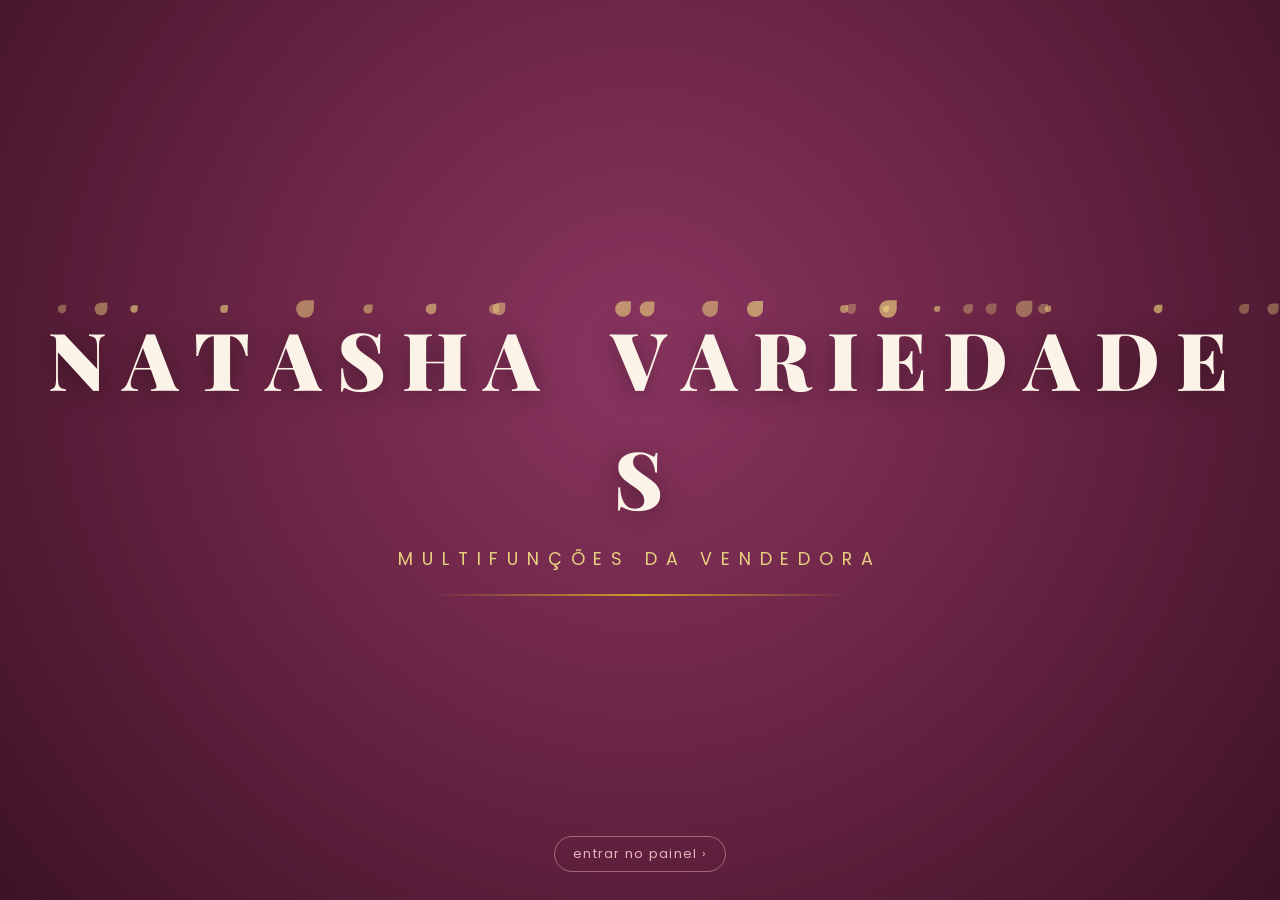
==== commit df24c52b: "Add files via upload" ====
--- a/natasha-variedades.html
+++ b/natasha-variedades.html
@@ -359,24 +359,27 @@
   setTimeout(()=>t.classList.remove('show'), 2400);
 }
 
-/* ---------- storage ---------- */
+/* ---------- storage (localStorage do navegador) ---------- */
+const STORAGE_PREFIX = 'natasha-variedades:';
+
 async function loadState(){
   const keys = ['products','clients','sales','saldo','analiseClients','comissao'];
   for(const k of keys){
     try{
-      const r = await window.storage.get(k, false);
-      if(r && r.value !== undefined){
-        state[k] = JSON.parse(r.value);
+      const raw = localStorage.getItem(STORAGE_PREFIX+k);
+      if(raw !== null){
+        state[k] = JSON.parse(raw);
       }
-    }catch(e){ /* chave ainda não existe ou storage indisponível — mantém padrão */ }
+    }catch(e){ /* chave ainda não existe ou dado corrompido — mantém padrão */ }
   }
 }
 async function persist(key){
   try{
-    const r = await window.storage.set(key, JSON.stringify(state[key]), false);
-    if(!r) storageOK = false;
+    localStorage.setItem(STORAGE_PREFIX+key, JSON.stringify(state[key]));
+    storageOK = true;
   }catch(e){
     storageOK = false;
+    showToast('Não foi possível salvar os dados neste navegador.');
   }
 }
 
